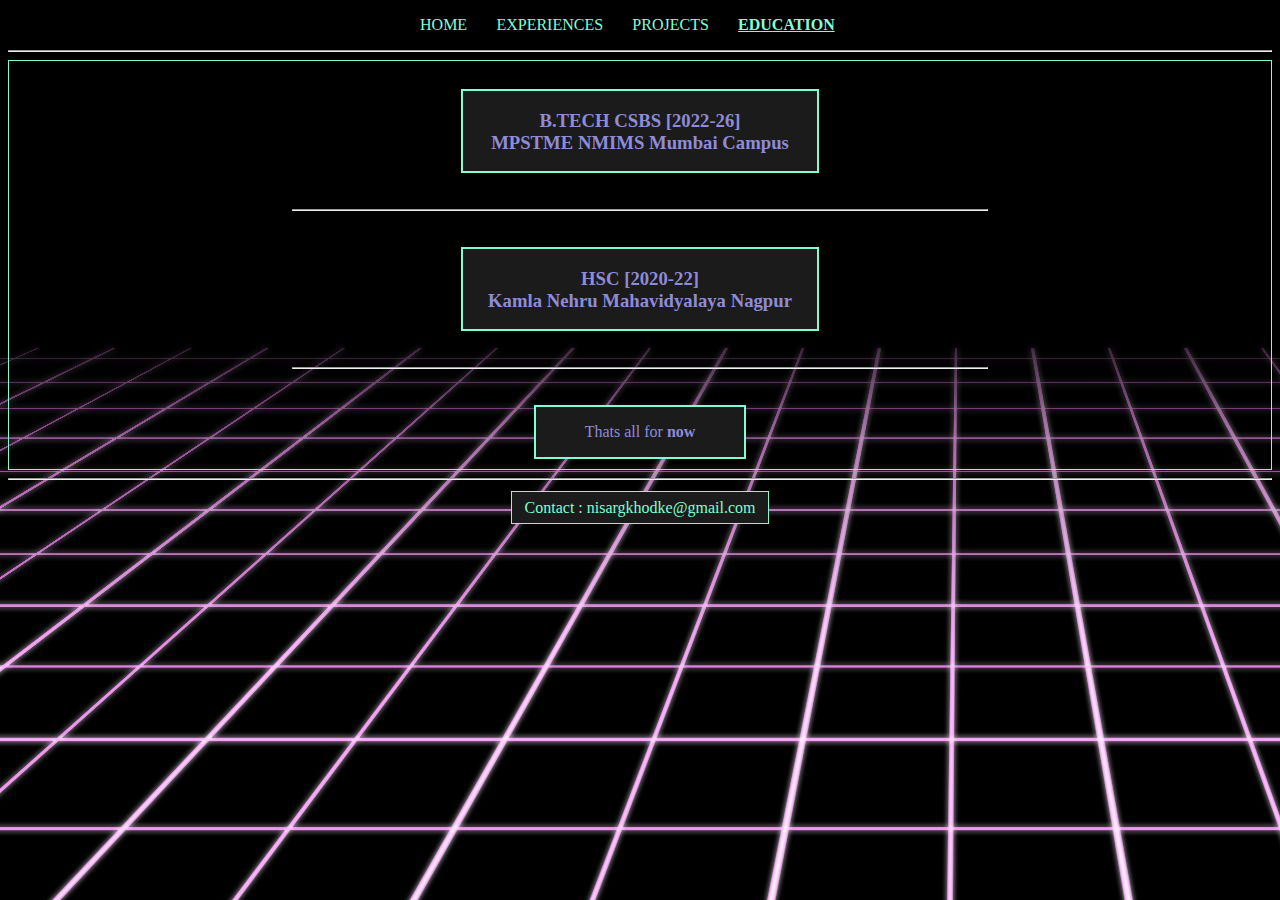
==== education.html @ 135c3a7b "Adding prototype-1" ====
<!DOCTYPE html>
<html lang="en">
<head>
    <meta charset="UTF-8">
    <meta name="viewport" content="width=device-width, initial-scale=1.0">
    <title>Education</title>
    <link rel="stylesheet" href="style.css">
    <link rel="icon" href="favicon.ico">
</head>
<body>
    <header>
        <div class="bar-m"><p><a href="/index.html" class="nav">home</a> <a href="/experience.html" class="nav">experiences</a> <a href="/projects.html" class="nav">projects</a> <a href="/education.html" class="nav"><b class="underline">education</b></a></p></div>
    </header>
    <hr>
    <main>
        <br>
        <div class="edu-div">
            <h3><b>B.TECH CSBS [2022-26]</b><br><a href="https://www.linkedin.com/school/nmims-engineering/" target="_main" style="color: #8E8CD8;">MPSTME NMIMS Mumbai Campus</a></h3>
        </div>
        <br>
        <br>
        <hr class="edu-hr">
        <br>
        <div class="edu-div">
            <h3><b>HSC [2020-22]</b><br>Kamla Nehru Mahavidyalaya Nagpur</h3>
        </div>
        <br>
        <br>
        <hr class="edu-hr">
        <br>
        <div id="edu-div-l">
            <p>Thats all for <b>now</b></p>
        </div>
        <br>
    </main>
    <hr>
    <footer >
        <p id="foot">Contact : nisargkhodke@gmail.com</p>
    </footer>
</body>
</html>
---- style.css ----
@font-face {
    font-family: "font-1";
    src: url("https://db.onlinewebfonts.com/t/971c473a19b6bba1059ba6add6af78d7.eot");
    src: url("https://db.onlinewebfonts.com/t/971c473a19b6bba1059ba6add6af78d7.eot?#iefix")format("embedded-opentype"),
    url("https://db.onlinewebfonts.com/t/971c473a19b6bba1059ba6add6af78d7.woff2")format("woff2"),
    url("https://db.onlinewebfonts.com/t/971c473a19b6bba1059ba6add6af78d7.woff")format("woff"),
    url("https://db.onlinewebfonts.com/t/971c473a19b6bba1059ba6add6af78d7.ttf")format("truetype"),
    url("https://db.onlinewebfonts.com/t/971c473a19b6bba1059ba6add6af78d7.svg#OCR A Extended V2")format("svg");
}
*{
    color: #8E8CD8;
    font-family: font-1;
}
header{
    text-align: center;
}
body{
    background-color: #000;
    background-image: url("BG-2.jpg");
    background-size:auto;
}
a{
    color: aquamarine;
    text-decoration: none;
}
h1{
    color: #8E8CD8;
}
button{
    color: #000;
    background-color: aquamarine;
}
#foot{
    background-color: #1B1B1B;
    display: inline-block;
    padding: 0.5% 1%;
    color: aquamarine;
    border: 1px solid aquamarine;
    margin-top: 0.2em;
}
footer{
    text-align: center;
    color : aquamarine;   
}
main{
    text-align: center;
    border: 1px solid aquamarine;
    width: auto;
    height: 100%;
}
.underline{
    text-decoration: underline;
    color: aquamarine;
}
.bar-m{
    height: 2.8em;
    text-align: center;
    text-transform:uppercase;
    padding: 0% 0%;
    display: inline;
}
.nav{
    padding-right: 2%;
}
.edu-div{
    text-align:  center;
    width: 19em;
    height: 5em;
    display: inline-block;
    border: 2px solid aquamarine;
    background-color: #1B1B1B;
    padding: 0% 2%;
    margin: 10px 0px;
}
#edu-div-l{
    text-align:  center;
    width: 13em;    
    height: fit-content;
    display: inline-block;
    border: 2px solid aquamarine;
    background-color: #1B1B1B;
    margin: 10px 0px;
}
.edu-hr{
    width: 55%;
    color: aquamarine;
}
#logo{
    height: 50%;
    width: 50%;
    border-radius: 50%;
}
.pro-d{
    height: 21em;
    width: 20em;
    border: 2px solid aquamarine;
    display: inline-table;
    margin: 10px;
    padding: 1%;
    background-color: #1B1B1B;
    text-align: center;
}
.repo{
    text-decoration: underline;
}

#pro-form{
    height: 9.5em;
    width: 20em;
    border: 2px solid aquamarine;
    display: inline-block;
    margin: 10px;
    text-align: center;
    background-color: #1B1B1B;
}
.pro-p{
    width: 75%;
    color: #8E8CD8;
}
.exp-div{
    width: auto;
    border: 2px solid aquamarine;
    display: inline-table;
    margin: 10px;
    padding: 0% 2%;
    background-color: #1B1B1B;
    text-align: left;
}
.exp-div-2{
    height: 0.5em;
    width: 17em;
    border: 2px solid aquamarine;
    display: inline-block;
    margin: 10px;
    padding: 1%;
    background-color: #1B1B1B;
    text-align: center;
    padding-top: 0.1em;
    padding-bottom: 2.5em;
}
.exp-list-resp{
    margin-left: 2%;
}
.exp-date{
    color: aquamarine;
}
.exp-comp{
    color: aquamarine;
}
.pro-headings{
    color: aquamarine;
}
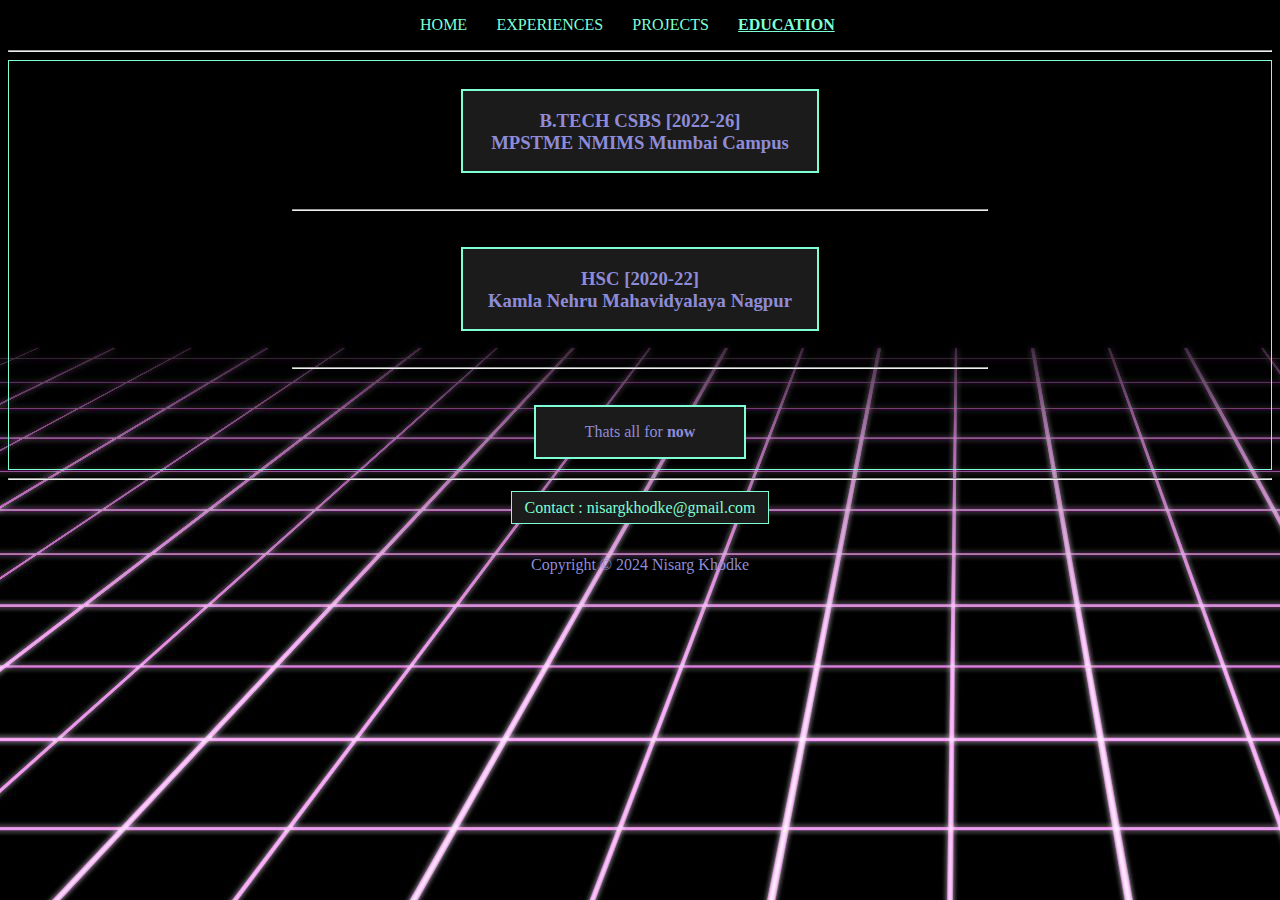
==== commit eae1efc5: "added copyrights" ====
--- a/education.html
+++ b/education.html
@@ -36,6 +36,8 @@
     <hr>
     <footer >
         <p id="foot">Contact : nisargkhodke@gmail.com</p>
+        <br>
+        <p>Copyright &copy 2024 Nisarg Khodke</p>
     </footer>
 </body>
 </html>--- a/style.css
+++ b/style.css
@@ -91,14 +91,8 @@
     border-radius: 50%;
 }
 .pro-d{
-    height: 21em;
-    width: 20em;
-    border: 2px solid aquamarine;
-    display: inline-table;
-    margin: 10px;
-    padding: 1%;
-    background-color: #1B1B1B;
     text-align: center;
+    height: 20em;
 }
 .repo{
     text-decoration: underline;
@@ -149,4 +143,47 @@
 }
 .pro-headings{
     color: aquamarine;
+}
+.slider{
+    position: relative;
+    border: aquamarine;
+    margin: 2% 25%;
+}
+.slides {
+    display: none;
+    text-align: center;
+}
+.dot-container {
+    text-align: center;
+    padding: 20px;
+}
+.dot {
+  cursor: pointer;
+  height: 15px;
+  width: 15px;
+  margin: 0 2px;
+  background-color: #8E8CD8;
+  border-radius: 50%;
+  display: inline-block;
+  transition: background-color 0.6s ease;
+}
+.active, .dot:hover {
+  background-color: aqua;
+}
+.fade {
+    animation-name: fade;
+    animation-duration: 1s;
+  }
+  
+  @keyframes fade {
+    from {opacity: .5} 
+    to {opacity: 1}
+  }
+.slider_pro{
+    border: 2px solid aquamarine;
+    margin: 0% 25%;
+    height: 26em;
+    width: auto;
+    margin-top: 2%;
+    background-color: #1B1B1B;
 }